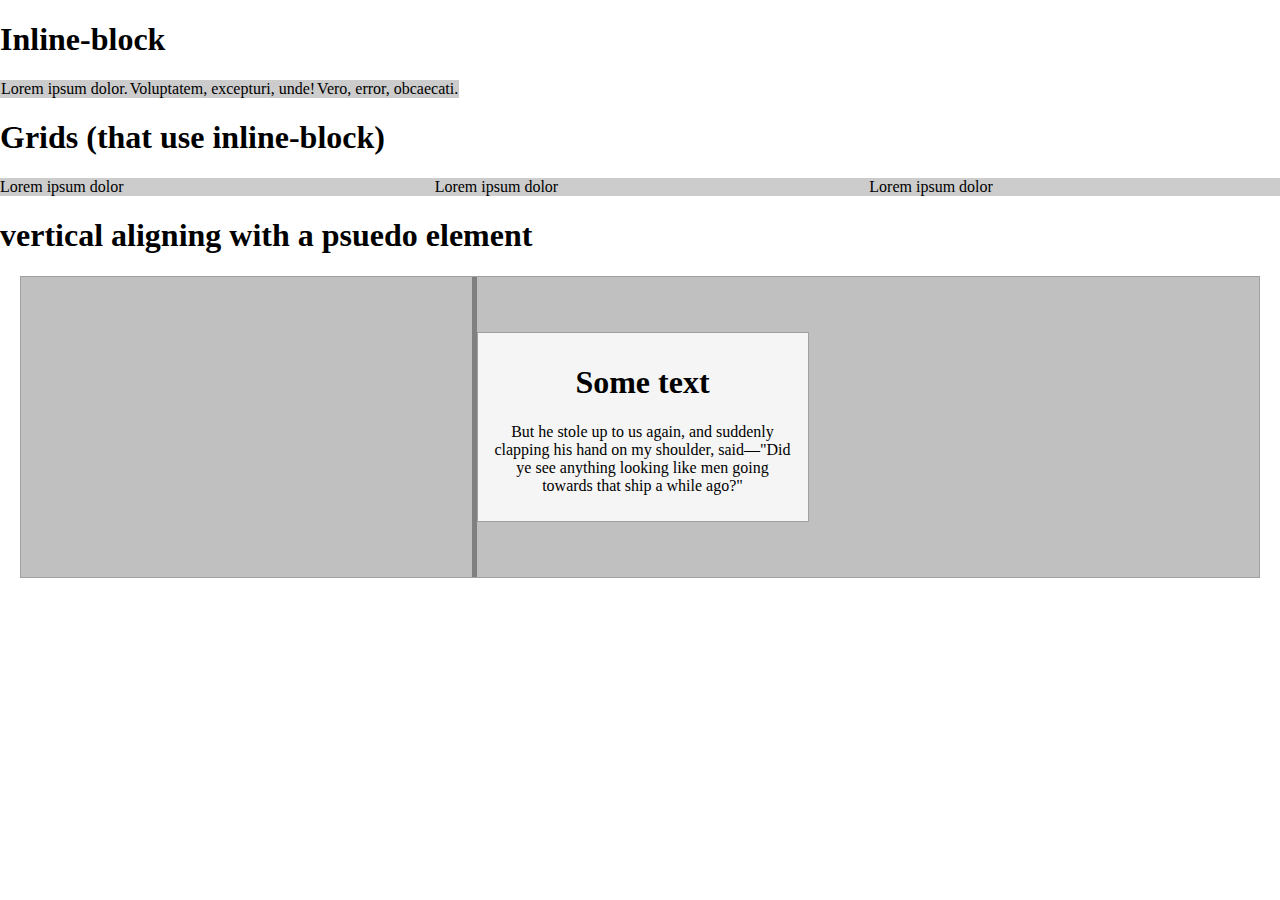
==== otherpage.html @ 45812655 "updated demo and link" ====
<!doctype html>
<html lang="en">
<head>
    <meta charset="UTF-8">
    <title>Document</title>


    <style>
    @font-face {
        font-family: empty;
        src: url('fonts/space-empty.eot?#iefix') format('embedded-opentype'),
             url([data-uri]) format('truetype'),
             url([data-uri]) format('woff');
    }
    </style>

    <link rel="stylesheet" href="css/style.css">

</head>
<body>

    <h1>Inline-block</h1>

    <nav>
        <ul>
            <li>Lorem ipsum dolor.</li>
            <li>Voluptatem, excepturi, unde!</li>
            <li>Vero, error, obcaecati.</li>
        </ul>
    </nav>

    <h1>Grids (that use inline-block)</h1>
    <div class="grid">
        <div class="grid__item  one-third">
            Lorem ipsum dolor
            <img src="http://placekitten.com/400/200" alt="">
        </div>
        <div class="grid__item  one-third">
            Lorem ipsum dolor
            <img src="http://placekitten.com/500/200" alt="">
        </div>
        <div class="grid__item  one-third">
            Lorem ipsum dolor
            <img src="http://placekitten.com/100/100" alt="">
        </div>
    </div>

    <h1>vertical aligning with a psuedo element</h1>

    <div class="block" style="height: 300px;">
        <div class="centered">
            <h1>Some text</h1>
            <p>But he stole up to us again, and suddenly clapping his hand on my shoulder, said&mdash;"Did ye see anything looking like men going towards that ship a while ago?"</p>
        </div>
    </div>

</body>
</html>
---- css/style.css ----
/* normalize.css v3.0.0 | MIT License | git.io/normalize */
/**
 * 1. Set default font family to sans-serif.
 * 2. Prevent iOS text size adjust after orientation change, without disabling
 *    user zoom.
 */
html {
  font-family: sans-serif;
  /* 1 */
  -ms-text-size-adjust: 100%;
  /* 2 */
  -webkit-text-size-adjust: 100%;
  /* 2 */
}

/**
 * Remove default margin.
 */
body {
  margin: 0;
}

/* HTML5 display definitions
   ========================================================================== */
/**
 * Correct `block` display not defined in IE 8/9.
 */
article,
aside,
details,
figcaption,
figure,
footer,
header,
hgroup,
main,
nav,
section,
summary {
  display: block;
}

/**
 * 1. Correct `inline-block` display not defined in IE 8/9.
 * 2. Normalize vertical alignment of `progress` in Chrome, Firefox, and Opera.
 */
audio,
canvas,
progress,
video {
  display: inline-block;
  /* 1 */
  vertical-align: baseline;
  /* 2 */
}

/**
 * Prevent modern browsers from displaying `audio` without controls.
 * Remove excess height in iOS 5 devices.
 */
audio:not([controls]) {
  display: none;
  height: 0;
}

/**
 * Address `[hidden]` styling not present in IE 8/9.
 * Hide the `template` element in IE, Safari, and Firefox < 22.
 */
[hidden],
template {
  display: none;
}

/* Links
   ========================================================================== */
/**
 * Remove the gray background color from active links in IE 10.
 */
a {
  background: transparent;
}

/**
 * Improve readability when focused and also mouse hovered in all browsers.
 */
a:active,
a:hover {
  outline: 0;
}

/* Text-level semantics
   ========================================================================== */
/**
 * Address styling not present in IE 8/9, Safari 5, and Chrome.
 */
abbr[title] {
  border-bottom: 1px dotted;
}

/**
 * Address style set to `bolder` in Firefox 4+, Safari 5, and Chrome.
 */
b,
strong {
  font-weight: bold;
}

/**
 * Address styling not present in Safari 5 and Chrome.
 */
dfn {
  font-style: italic;
}

/**
 * Address variable `h1` font-size and margin within `section` and `article`
 * contexts in Firefox 4+, Safari 5, and Chrome.
 */
h1 {
  font-size: 2em;
  margin: 0.67em 0;
}

/**
 * Address styling not present in IE 8/9.
 */
mark {
  background: #ff0;
  color: #000;
}

/**
 * Address inconsistent and variable font size in all browsers.
 */
small {
  font-size: 80%;
}

/**
 * Prevent `sub` and `sup` affecting `line-height` in all browsers.
 */
sub,
sup {
  font-size: 75%;
  line-height: 0;
  position: relative;
  vertical-align: baseline;
}

sup {
  top: -0.5em;
}

sub {
  bottom: -0.25em;
}

/* Embedded content
   ========================================================================== */
/**
 * Remove border when inside `a` element in IE 8/9.
 */
img {
  border: 0;
}

/**
 * Correct overflow displayed oddly in IE 9.
 */
svg:not(:root) {
  overflow: hidden;
}

/* Grouping content
   ========================================================================== */
/**
 * Address margin not present in IE 8/9 and Safari 5.
 */
figure {
  margin: 1em 40px;
}

/**
 * Address differences between Firefox and other browsers.
 */
hr {
  -moz-box-sizing: content-box;
  box-sizing: content-box;
  height: 0;
}

/**
 * Contain overflow in all browsers.
 */
pre {
  overflow: auto;
}

/**
 * Address odd `em`-unit font size rendering in all browsers.
 */
code,
kbd,
pre,
samp {
  font-family: monospace, monospace;
  font-size: 1em;
}

/* Forms
   ========================================================================== */
/**
 * Known limitation: by default, Chrome and Safari on OS X allow very limited
 * styling of `select`, unless a `border` property is set.
 */
/**
 * 1. Correct color not being inherited.
 *    Known issue: affects color of disabled elements.
 * 2. Correct font properties not being inherited.
 * 3. Address margins set differently in Firefox 4+, Safari 5, and Chrome.
 */
button,
input,
optgroup,
select,
textarea {
  color: inherit;
  /* 1 */
  font: inherit;
  /* 2 */
  margin: 0;
  /* 3 */
}

/**
 * Address `overflow` set to `hidden` in IE 8/9/10.
 */
button {
  overflow: visible;
}

/**
 * Address inconsistent `text-transform` inheritance for `button` and `select`.
 * All other form control elements do not inherit `text-transform` values.
 * Correct `button` style inheritance in Firefox, IE 8+, and Opera
 * Correct `select` style inheritance in Firefox.
 */
button,
select {
  text-transform: none;
}

/**
 * 1. Avoid the WebKit bug in Android 4.0.* where (2) destroys native `audio`
 *    and `video` controls.
 * 2. Correct inability to style clickable `input` types in iOS.
 * 3. Improve usability and consistency of cursor style between image-type
 *    `input` and others.
 */
button,
html input[type="button"],
input[type="reset"],
input[type="submit"] {
  -webkit-appearance: button;
  /* 2 */
  cursor: pointer;
  /* 3 */
}

/**
 * Re-set default cursor for disabled elements.
 */
button[disabled],
html input[disabled] {
  cursor: default;
}

/**
 * Remove inner padding and border in Firefox 4+.
 */
button::-moz-focus-inner,
input::-moz-focus-inner {
  border: 0;
  padding: 0;
}

/**
 * Address Firefox 4+ setting `line-height` on `input` using `!important` in
 * the UA stylesheet.
 */
input {
  line-height: normal;
}

/**
 * It's recommended that you don't attempt to style these elements.
 * Firefox's implementation doesn't respect box-sizing, padding, or width.
 *
 * 1. Address box sizing set to `content-box` in IE 8/9/10.
 * 2. Remove excess padding in IE 8/9/10.
 */
input[type="checkbox"],
input[type="radio"] {
  box-sizing: border-box;
  /* 1 */
  padding: 0;
  /* 2 */
}

/**
 * Fix the cursor style for Chrome's increment/decrement buttons. For certain
 * `font-size` values of the `input`, it causes the cursor style of the
 * decrement button to change from `default` to `text`.
 */
input[type="number"]::-webkit-inner-spin-button,
input[type="number"]::-webkit-outer-spin-button {
  height: auto;
}

/**
 * 1. Address `appearance` set to `searchfield` in Safari 5 and Chrome.
 * 2. Address `box-sizing` set to `border-box` in Safari 5 and Chrome
 *    (include `-moz` to future-proof).
 */
input[type="search"] {
  -webkit-appearance: textfield;
  /* 1 */
  -moz-box-sizing: content-box;
  -webkit-box-sizing: content-box;
  /* 2 */
  box-sizing: content-box;
}

/**
 * Remove inner padding and search cancel button in Safari and Chrome on OS X.
 * Safari (but not Chrome) clips the cancel button when the search input has
 * padding (and `textfield` appearance).
 */
input[type="search"]::-webkit-search-cancel-button,
input[type="search"]::-webkit-search-decoration {
  -webkit-appearance: none;
}

/**
 * Define consistent border, margin, and padding.
 */
fieldset {
  border: 1px solid #c0c0c0;
  margin: 0 2px;
  padding: 0.35em 0.625em 0.75em;
}

/**
 * 1. Correct `color` not being inherited in IE 8/9.
 * 2. Remove padding so people aren't caught out if they zero out fieldsets.
 */
legend {
  border: 0;
  /* 1 */
  padding: 0;
  /* 2 */
}

/**
 * Remove default vertical scrollbar in IE 8/9.
 */
textarea {
  overflow: auto;
}

/**
 * Don't inherit the `font-weight` (applied by a rule above).
 * NOTE: the default cannot safely be changed in Chrome and Safari on OS X.
 */
optgroup {
  font-weight: bold;
}

/* Tables
   ========================================================================== */
/**
 * Remove most spacing between table cells.
 */
table {
  border-collapse: collapse;
  border-spacing: 0;
}

td,
th {
  padding: 0;
}

/*------------------------------------*\
    $CSSWIZARDRY-GRIDS
\*------------------------------------*/
/**
 * CONTENTS
 * INTRODUCTION.........How the grid system works.
 * VARIABLES............Your settings.
 * MIXINS...............Library mixins.
 * GRID SETUP...........Build the grid structure.
 * WIDTHS...............Build our responsive widths around our breakpoints.
 * PUSH.................Push classes.
 * PULL.................Pull classes.
 */
/*------------------------------------*\
    $INTRODUCTION
\*------------------------------------*/
/**
 * csswizardry grids provides you with widths to suit a number of breakpoints
 * designed around devices of a size you specify. Out of the box, csswizardry
 * grids caters to the following types of device:
 *
 * palm     --  palm-based devices, like phones and small tablets
 * lap      --  lap-based devices, like iPads or laptops
 * portable --  all of the above
 * desk     --  stationary devices, like desktop computers
 * regular  --  any/all types of device
 *
 * These namespaces are then used in the library to give you the ability to
 * manipulate your layouts based around them, for example:
 *
   <div class="grid__item  one-whole  lap--one-half  desk--one-third">
 *
 * This would give you a grid item which is 100% width unless it is on a lap
 * device, at which point it become 50% wide, or it is on a desktop device, at
 * which point it becomes 33.333% width.
 *
 * csswizardry grids also has push and pull classes which allow you to nudge
 * grid items left and right by a defined amount. These follow the same naming
 * convention as above, but are prepended by either `push--` or `pull--`, for
 * example:
 *
   `class="grid__item  one-half  push--one-half"`
 *
 * This would give you a grid item which is 50% width and pushed over to the
 * right by 50%.
 *
 * All classes in csswizardry grids follow this patten, so you should fairly
 * quickly be able to piece together any combinations you can imagine, for
 * example:
 *
   `class="grid__item  one-whole  lap--one-half  desk--one-third  push--desk--one-third"`
 *
   `class="grid__item  one-quarter  palm--one-half  push--palm--one-half"`
 *
   `class="grid__item  palm--one-third  desk--five-twelfths"`
 */
/*------------------------------------*\
    $VARIABLES
\*------------------------------------*/
/**
 * If you are building a non-responsive site but would still like to use
 * csswizardry-grids, set this to ‘false’:
 */
/**
 * Is this build mobile first? Setting to ‘true’ means that all grids will be
 * 100% width if you do not apply a more specific class to them.
 */
/**
 * Set the spacing between your grid items.
 */
/**
 * Would you like Sass’ silent classes, or regular CSS classes?
 */
/**
 * Would you like push and pull classes enabled?
 */
/**
 * Using `inline-block` means that the grid items need their whitespace removing
 * in order for them to work correctly. Set the following to true if you are
 * going to achieve this by manually removing/commenting out any whitespace in
 * your HTML yourself.
 *
 * Setting this to false invokes a hack which cannot always be guaranteed,
 * please see the following for more detail:
 *
 * github.com/csswizardry/csswizardry-grids/commit/744d4b23c9d2b77d605b5991e54a397df72e0688
 * github.com/csswizardry/inuit.css/issues/170#issuecomment-14859371
 */
/**
 * Define your breakpoints. The first value is the prefix that shall be used for
 * your classes (e.g. `.palm--one-half`), the second value is the media query
 * that the breakpoint fires at.
 */
/**
 * Define which namespaced breakpoints you would like to generate for each of
 * widths, push and pull. This is handy if you only need pull on, say, desk, or
 * you only need a new width breakpoint at mobile sizes. It allows you to only
 * compile as much CSS as you need. All are turned on by default, but you can
 * add and remove breakpoints at will.
 *
 * Push and pull shall only be used if `$push` and/or `$pull` and `$responsive`
 * have been set to ‘true’.
 */
/**
 * You do not need to edit anything from this line onward; csswizardry-grids is
 * good to go. Happy griddin’!
 */
/*------------------------------------*\
    $MIXINS
\*------------------------------------*/
/**
 * These mixins are for the library to use only, you should not need to modify
 * them at all.
 *
 * Enclose a block of code with a media query as named in `$breakpoints`.
 */
/**
 * Drop relative positioning into silent classes which can’t take advantage of
 * the `[class*="push--"]` and `[class*="pull--"]` selectors.
 */
/*------------------------------------*\
    $GRID SETUP
\*------------------------------------*/
/**
 * 1. Allow the grid system to be used on lists.
 * 2. Remove any margins and paddings that might affect the grid system.
 * 3. Apply a negative `margin-left` to negate the columns’ gutters.
 */
.grid {
  list-style: none;
  /* [1] */
  margin: 0;
  /* [2] */
  padding: 0;
  /* [2] */
  margin-left: -24px;
  /* [3] */
}

/**
 * 1. Cause columns to stack side-by-side.
 * 2. Space columns apart.
 * 3. Align columns to the tops of each other.
 * 4. Full-width unless told to behave otherwise.
 * 5. Required to combine fluid widths and fixed gutters.
 */
.grid__item {
  display: inline-block;
  /* [1] */
  padding-left: 24px;
  /* [2] */
  vertical-align: top;
  /* [3] */
  width: 100%;
  /* [4] */
  -webkit-box-sizing: border-box;
  /* [5] */
  -moz-box-sizing: border-box;
  /* [5] */
  box-sizing: border-box;
  /* [5] */
}

/**
 * Reversed grids allow you to structure your source in the opposite order to
 * how your rendered layout will appear. Extends `.grid`.
 */
.grid--rev {
  direction: rtl;
  text-align: left;
}
.grid--rev > .grid__item {
  direction: ltr;
  text-align: left;
}

/**
 * Gutterless grids have all the properties of regular grids, minus any spacing.
 * Extends `.grid`.
 */
.grid--full {
  margin-left: 0;
}
.grid--full > .grid__item {
  padding-left: 0;
}

/**
 * Align the entire grid to the right. Extends `.grid`.
 */
.grid--right {
  text-align: right;
}
.grid--right > .grid__item {
  text-align: left;
}

/**
 * Centered grids align grid items centrally without needing to use push or pull
 * classes. Extends `.grid`.
 */
.grid--center {
  text-align: center;
}
.grid--center > .grid__item {
  text-align: left;
}

/**
 * Align grid cells vertically (`.grid--middle` or `.grid--bottom`). Extends
 * `.grid`.
 */
.grid--middle > .grid__item {
  vertical-align: middle;
}

.grid--bottom > .grid__item {
  vertical-align: bottom;
}

/**
 * Create grids with narrower gutters. Extends `.grid`.
 */
.grid--narrow {
  margin-left: -12px;
}
.grid--narrow > .grid__item {
  padding-left: 12px;
}

/**
 * Create grids with wider gutters. Extends `.grid`.
 */
.grid--wide {
  margin-left: -48px;
}
.grid--wide > .grid__item {
  padding-left: 48px;
}

/*------------------------------------*\
    $WIDTHS
\*------------------------------------*/
/**
 * Create our width classes, prefixed by the specified namespace.
 */
/**
 * Our regular, non-responsive width classes.
 */
/**
 * Whole
 */
.one-whole {
  width: 100%;
}

/**
 * Halves
 */
.one-half, .two-quarters, .three-sixths, .four-eighths, .five-tenths, .six-twelfths {
  width: 50%;
}

/**
 * Thirds
 */
.one-third, .two-sixths, .four-twelfths {
  width: 33.333%;
}

.two-thirds, .four-sixths, .eight-twelfths {
  width: 66.666%;
}

/**
 * Quarters
 */
.one-quarter, .two-eighths, .three-twelfths {
  width: 25%;
}

.three-quarters, .six-eighths, .nine-twelfths {
  width: 75%;
}

/**
 * Fifths
 */
.one-fifth, .two-tenths {
  width: 20%;
}

.two-fifths, .four-tenths {
  width: 40%;
}

.three-fifths, .six-tenths {
  width: 60%;
}

.four-fifths, .eight-tenths {
  width: 80%;
}

/**
 * Sixths
 */
.one-sixth, .two-twelfths {
  width: 16.666%;
}

.five-sixths, .ten-twelfths {
  width: 83.333%;
}

/**
 * Eighths
 */
.one-eighth {
  width: 12.5%;
}

.three-eighths {
  width: 37.5%;
}

.five-eighths {
  width: 62.5%;
}

.seven-eighths {
  width: 87.5%;
}

/**
 * Tenths
 */
.one-tenth {
  width: 10%;
}

.three-tenths {
  width: 30%;
}

.seven-tenths {
  width: 70%;
}

.nine-tenths {
  width: 90%;
}

/**
 * Twelfths
 */
.one-twelfth {
  width: 8.333%;
}

.five-twelfths {
  width: 41.666%;
}

.seven-twelfths {
  width: 58.333%;
}

.eleven-twelfths {
  width: 91.666%;
}

/**
 * Our responsive classes, if we have enabled them.
 */
@media only screen and (max-width: 480px) {
  /**
   * Whole
   */
  .palm--one-whole {
    width: 100%;
  }

  /**
   * Halves
   */
  .palm--one-half, .palm--two-quarters, .palm--three-sixths, .palm--four-eighths, .palm--five-tenths, .palm--six-twelfths {
    width: 50%;
  }

  /**
   * Thirds
   */
  .palm--one-third, .palm--two-sixths, .palm--four-twelfths {
    width: 33.333%;
  }

  .palm--two-thirds, .palm--four-sixths, .palm--eight-twelfths {
    width: 66.666%;
  }

  /**
   * Quarters
   */
  .palm--one-quarter, .palm--two-eighths, .palm--three-twelfths {
    width: 25%;
  }

  .palm--three-quarters, .palm--six-eighths, .palm--nine-twelfths {
    width: 75%;
  }

  /**
   * Fifths
   */
  .palm--one-fifth, .palm--two-tenths {
    width: 20%;
  }

  .palm--two-fifths, .palm--four-tenths {
    width: 40%;
  }

  .palm--three-fifths, .palm--six-tenths {
    width: 60%;
  }

  .palm--four-fifths, .palm--eight-tenths {
    width: 80%;
  }

  /**
   * Sixths
   */
  .palm--one-sixth, .palm--two-twelfths {
    width: 16.666%;
  }

  .palm--five-sixths, .palm--ten-twelfths {
    width: 83.333%;
  }

  /**
   * Eighths
   */
  .palm--one-eighth {
    width: 12.5%;
  }

  .palm--three-eighths {
    width: 37.5%;
  }

  .palm--five-eighths {
    width: 62.5%;
  }

  .palm--seven-eighths {
    width: 87.5%;
  }

  /**
   * Tenths
   */
  .palm--one-tenth {
    width: 10%;
  }

  .palm--three-tenths {
    width: 30%;
  }

  .palm--seven-tenths {
    width: 70%;
  }

  .palm--nine-tenths {
    width: 90%;
  }

  /**
   * Twelfths
   */
  .palm--one-twelfth {
    width: 8.333%;
  }

  .palm--five-twelfths {
    width: 41.666%;
  }

  .palm--seven-twelfths {
    width: 58.333%;
  }

  .palm--eleven-twelfths {
    width: 91.666%;
  }
}
@media only screen and (min-width: 481px) and (max-width: 1023px) {
  /**
   * Whole
   */
  .lap--one-whole {
    width: 100%;
  }

  /**
   * Halves
   */
  .lap--one-half, .lap--two-quarters, .lap--three-sixths, .lap--four-eighths, .lap--five-tenths, .lap--six-twelfths {
    width: 50%;
  }

  /**
   * Thirds
   */
  .lap--one-third, .lap--two-sixths, .lap--four-twelfths {
    width: 33.333%;
  }

  .lap--two-thirds, .lap--four-sixths, .lap--eight-twelfths {
    width: 66.666%;
  }

  /**
   * Quarters
   */
  .lap--one-quarter, .lap--two-eighths, .lap--three-twelfths {
    width: 25%;
  }

  .lap--three-quarters, .lap--six-eighths, .lap--nine-twelfths {
    width: 75%;
  }

  /**
   * Fifths
   */
  .lap--one-fifth, .lap--two-tenths {
    width: 20%;
  }

  .lap--two-fifths, .lap--four-tenths {
    width: 40%;
  }

  .lap--three-fifths, .lap--six-tenths {
    width: 60%;
  }

  .lap--four-fifths, .lap--eight-tenths {
    width: 80%;
  }

  /**
   * Sixths
   */
  .lap--one-sixth, .lap--two-twelfths {
    width: 16.666%;
  }

  .lap--five-sixths, .lap--ten-twelfths {
    width: 83.333%;
  }

  /**
   * Eighths
   */
  .lap--one-eighth {
    width: 12.5%;
  }

  .lap--three-eighths {
    width: 37.5%;
  }

  .lap--five-eighths {
    width: 62.5%;
  }

  .lap--seven-eighths {
    width: 87.5%;
  }

  /**
   * Tenths
   */
  .lap--one-tenth {
    width: 10%;
  }

  .lap--three-tenths {
    width: 30%;
  }

  .lap--seven-tenths {
    width: 70%;
  }

  .lap--nine-tenths {
    width: 90%;
  }

  /**
   * Twelfths
   */
  .lap--one-twelfth {
    width: 8.333%;
  }

  .lap--five-twelfths {
    width: 41.666%;
  }

  .lap--seven-twelfths {
    width: 58.333%;
  }

  .lap--eleven-twelfths {
    width: 91.666%;
  }
}
@media only screen and (max-width: 1023px) {
  /**
   * Whole
   */
  .portable--one-whole {
    width: 100%;
  }

  /**
   * Halves
   */
  .portable--one-half, .portable--two-quarters, .portable--three-sixths, .portable--four-eighths, .portable--five-tenths, .portable--six-twelfths {
    width: 50%;
  }

  /**
   * Thirds
   */
  .portable--one-third, .portable--two-sixths, .portable--four-twelfths {
    width: 33.333%;
  }

  .portable--two-thirds, .portable--four-sixths, .portable--eight-twelfths {
    width: 66.666%;
  }

  /**
   * Quarters
   */
  .portable--one-quarter, .portable--two-eighths, .portable--three-twelfths {
    width: 25%;
  }

  .portable--three-quarters, .portable--six-eighths, .portable--nine-twelfths {
    width: 75%;
  }

  /**
   * Fifths
   */
  .portable--one-fifth, .portable--two-tenths {
    width: 20%;
  }

  .portable--two-fifths, .portable--four-tenths {
    width: 40%;
  }

  .portable--three-fifths, .portable--six-tenths {
    width: 60%;
  }

  .portable--four-fifths, .portable--eight-tenths {
    width: 80%;
  }

  /**
   * Sixths
   */
  .portable--one-sixth, .portable--two-twelfths {
    width: 16.666%;
  }

  .portable--five-sixths, .portable--ten-twelfths {
    width: 83.333%;
  }

  /**
   * Eighths
   */
  .portable--one-eighth {
    width: 12.5%;
  }

  .portable--three-eighths {
    width: 37.5%;
  }

  .portable--five-eighths {
    width: 62.5%;
  }

  .portable--seven-eighths {
    width: 87.5%;
  }

  /**
   * Tenths
   */
  .portable--one-tenth {
    width: 10%;
  }

  .portable--three-tenths {
    width: 30%;
  }

  .portable--seven-tenths {
    width: 70%;
  }

  .portable--nine-tenths {
    width: 90%;
  }

  /**
   * Twelfths
   */
  .portable--one-twelfth {
    width: 8.333%;
  }

  .portable--five-twelfths {
    width: 41.666%;
  }

  .portable--seven-twelfths {
    width: 58.333%;
  }

  .portable--eleven-twelfths {
    width: 91.666%;
  }
}
@media only screen and (min-width: 1024px) {
  /**
   * Whole
   */
  .desk--one-whole {
    width: 100%;
  }

  /**
   * Halves
   */
  .desk--one-half, .desk--two-quarters, .desk--three-sixths, .desk--four-eighths, .desk--five-tenths, .desk--six-twelfths {
    width: 50%;
  }

  /**
   * Thirds
   */
  .desk--one-third, .desk--two-sixths, .desk--four-twelfths {
    width: 33.333%;
  }

  .desk--two-thirds, .desk--four-sixths, .desk--eight-twelfths {
    width: 66.666%;
  }

  /**
   * Quarters
   */
  .desk--one-quarter, .desk--two-eighths, .desk--three-twelfths {
    width: 25%;
  }

  .desk--three-quarters, .desk--six-eighths, .desk--nine-twelfths {
    width: 75%;
  }

  /**
   * Fifths
   */
  .desk--one-fifth, .desk--two-tenths {
    width: 20%;
  }

  .desk--two-fifths, .desk--four-tenths {
    width: 40%;
  }

  .desk--three-fifths, .desk--six-tenths {
    width: 60%;
  }

  .desk--four-fifths, .desk--eight-tenths {
    width: 80%;
  }

  /**
   * Sixths
   */
  .desk--one-sixth, .desk--two-twelfths {
    width: 16.666%;
  }

  .desk--five-sixths, .desk--ten-twelfths {
    width: 83.333%;
  }

  /**
   * Eighths
   */
  .desk--one-eighth {
    width: 12.5%;
  }

  .desk--three-eighths {
    width: 37.5%;
  }

  .desk--five-eighths {
    width: 62.5%;
  }

  .desk--seven-eighths {
    width: 87.5%;
  }

  /**
   * Tenths
   */
  .desk--one-tenth {
    width: 10%;
  }

  .desk--three-tenths {
    width: 30%;
  }

  .desk--seven-tenths {
    width: 70%;
  }

  .desk--nine-tenths {
    width: 90%;
  }

  /**
   * Twelfths
   */
  .desk--one-twelfth {
    width: 8.333%;
  }

  .desk--five-twelfths {
    width: 41.666%;
  }

  .desk--seven-twelfths {
    width: 58.333%;
  }

  .desk--eleven-twelfths {
    width: 91.666%;
  }
}
/*------------------------------------*\
    $PUSH
\*------------------------------------*/
/**
 * Push classes, to move grid items over to the right by certain amounts.
 */
/*------------------------------------*\
    $PULL
\*------------------------------------*/
/**
 * Pull classes, to move grid items back to the left by certain amounts.
 */
body {
  font-family: serif;
  font-size: 16px;
}

img {
  max-width: 100%;
}

.whitespace-ignore {
  font-family: empty;
  text-rendering: optimizeSpeed;
}

.whitespace-normal {
  font-family: serif;
}

nav ul {
  font-family: empty;
  margin: 0;
  padding: 0;
}

nav li {
  font-family: serif;
  display: inline-block;
  background-color: #ccc;
  vertical-align: top;
  padding: 0 1px;
}

.grid {
  font-family: empty;
}

.grid__item {
  font-family: serif;
  background-color: #ccc;
}

.block {
  text-align: center;
  background: #c0c0c0;
  border: #a0a0a0 solid 1px;
  margin: 20px;
  font-family: empty;
}

.block:before {
  content: '';
  display: inline-block;
  height: 100%;
  vertical-align: middle;
  background: #808080;
  width: 5px;
}

.centered {
  font-family: serif;
  display: inline-block;
  vertical-align: middle;
  width: 300px;
  padding: 10px 15px;
  border: #a0a0a0 solid 1px;
  background: #f5f5f5;
}
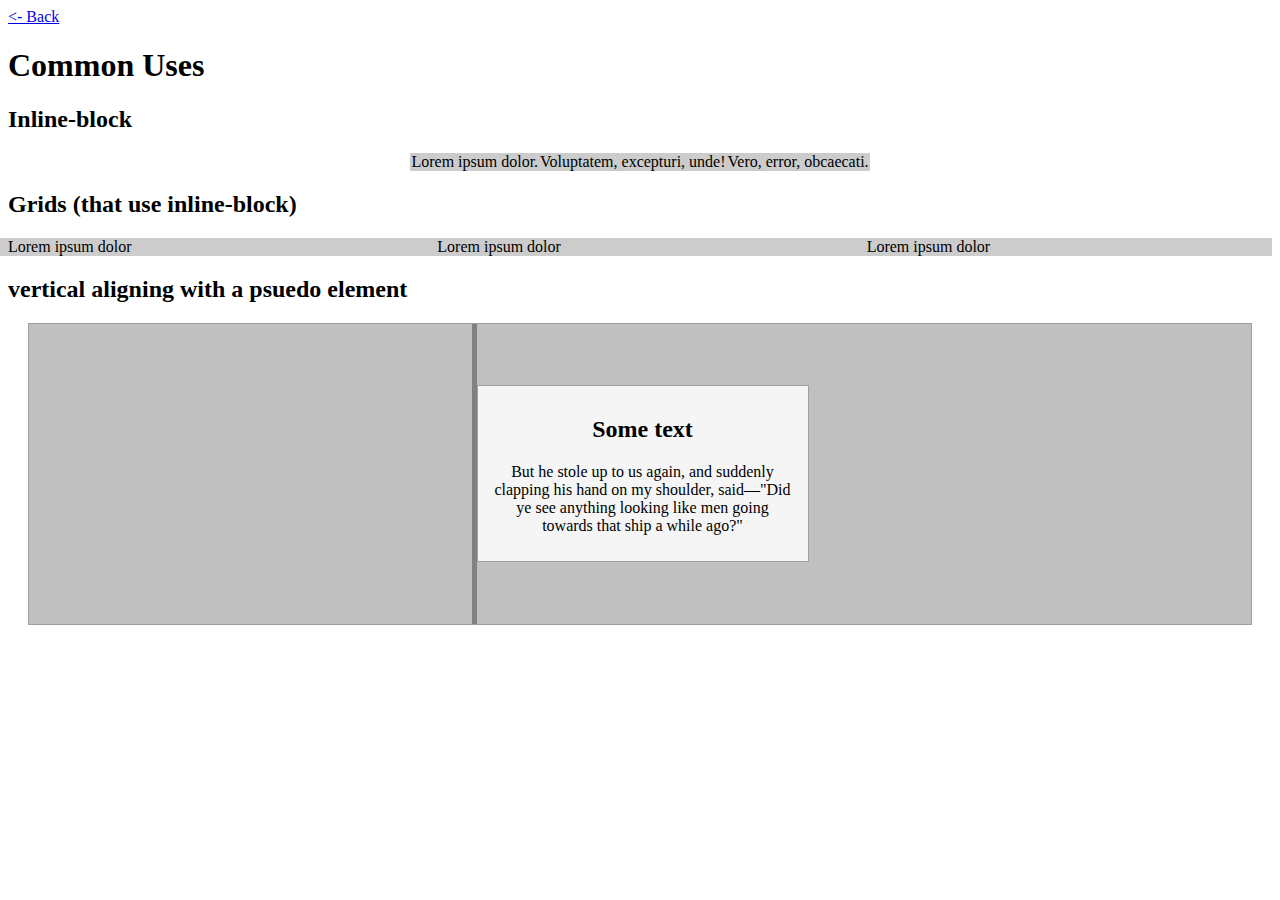
==== commit 0fa2c442: "getting rid of normalize and other cleanup" ====
--- a/otherpage.html
+++ b/otherpage.html
@@ -19,7 +19,11 @@
 </head>
 <body>
 
-    <h1>Inline-block</h1>
+    <a href="index.html"><- Back</a>
+
+    <h1>Common Uses</h1>
+
+    <h2>Inline-block</h2>
 
     <nav>
         <ul>
@@ -29,15 +33,15 @@
         </ul>
     </nav>
 
-    <h1>Grids (that use inline-block)</h1>
+    <h2>Grids (that use inline-block)</h2>
     <div class="grid">
         <div class="grid__item  one-third">
             Lorem ipsum dolor
-            <img src="http://placekitten.com/400/200" alt="">
+            <img src="http://placekitten.com/700/200" alt="">
         </div>
         <div class="grid__item  one-third">
             Lorem ipsum dolor
-            <img src="http://placekitten.com/500/200" alt="">
+            <img src="http://placekitten.com/300/400" alt="">
         </div>
         <div class="grid__item  one-third">
             Lorem ipsum dolor
@@ -45,11 +49,11 @@
         </div>
     </div>
 
-    <h1>vertical aligning with a psuedo element</h1>
+    <h2>vertical aligning with a psuedo element</h2>
 
     <div class="block" style="height: 300px;">
         <div class="centered">
-            <h1>Some text</h1>
+            <h2>Some text</h2>
             <p>But he stole up to us again, and suddenly clapping his hand on my shoulder, said&mdash;"Did ye see anything looking like men going towards that ship a while ago?"</p>
         </div>
     </div>
--- a/css/style.css
+++ b/css/style.css
@@ -1,397 +1,3 @@
-/* normalize.css v3.0.0 | MIT License | git.io/normalize */
-/**
- * 1. Set default font family to sans-serif.
- * 2. Prevent iOS text size adjust after orientation change, without disabling
- *    user zoom.
- */
-html {
-  font-family: sans-serif;
-  /* 1 */
-  -ms-text-size-adjust: 100%;
-  /* 2 */
-  -webkit-text-size-adjust: 100%;
-  /* 2 */
-}
-
-/**
- * Remove default margin.
- */
-body {
-  margin: 0;
-}
-
-/* HTML5 display definitions
-   ========================================================================== */
-/**
- * Correct `block` display not defined in IE 8/9.
- */
-article,
-aside,
-details,
-figcaption,
-figure,
-footer,
-header,
-hgroup,
-main,
-nav,
-section,
-summary {
-  display: block;
-}
-
-/**
- * 1. Correct `inline-block` display not defined in IE 8/9.
- * 2. Normalize vertical alignment of `progress` in Chrome, Firefox, and Opera.
- */
-audio,
-canvas,
-progress,
-video {
-  display: inline-block;
-  /* 1 */
-  vertical-align: baseline;
-  /* 2 */
-}
-
-/**
- * Prevent modern browsers from displaying `audio` without controls.
- * Remove excess height in iOS 5 devices.
- */
-audio:not([controls]) {
-  display: none;
-  height: 0;
-}
-
-/**
- * Address `[hidden]` styling not present in IE 8/9.
- * Hide the `template` element in IE, Safari, and Firefox < 22.
- */
-[hidden],
-template {
-  display: none;
-}
-
-/* Links
-   ========================================================================== */
-/**
- * Remove the gray background color from active links in IE 10.
- */
-a {
-  background: transparent;
-}
-
-/**
- * Improve readability when focused and also mouse hovered in all browsers.
- */
-a:active,
-a:hover {
-  outline: 0;
-}
-
-/* Text-level semantics
-   ========================================================================== */
-/**
- * Address styling not present in IE 8/9, Safari 5, and Chrome.
- */
-abbr[title] {
-  border-bottom: 1px dotted;
-}
-
-/**
- * Address style set to `bolder` in Firefox 4+, Safari 5, and Chrome.
- */
-b,
-strong {
-  font-weight: bold;
-}
-
-/**
- * Address styling not present in Safari 5 and Chrome.
- */
-dfn {
-  font-style: italic;
-}
-
-/**
- * Address variable `h1` font-size and margin within `section` and `article`
- * contexts in Firefox 4+, Safari 5, and Chrome.
- */
-h1 {
-  font-size: 2em;
-  margin: 0.67em 0;
-}
-
-/**
- * Address styling not present in IE 8/9.
- */
-mark {
-  background: #ff0;
-  color: #000;
-}
-
-/**
- * Address inconsistent and variable font size in all browsers.
- */
-small {
-  font-size: 80%;
-}
-
-/**
- * Prevent `sub` and `sup` affecting `line-height` in all browsers.
- */
-sub,
-sup {
-  font-size: 75%;
-  line-height: 0;
-  position: relative;
-  vertical-align: baseline;
-}
-
-sup {
-  top: -0.5em;
-}
-
-sub {
-  bottom: -0.25em;
-}
-
-/* Embedded content
-   ========================================================================== */
-/**
- * Remove border when inside `a` element in IE 8/9.
- */
-img {
-  border: 0;
-}
-
-/**
- * Correct overflow displayed oddly in IE 9.
- */
-svg:not(:root) {
-  overflow: hidden;
-}
-
-/* Grouping content
-   ========================================================================== */
-/**
- * Address margin not present in IE 8/9 and Safari 5.
- */
-figure {
-  margin: 1em 40px;
-}
-
-/**
- * Address differences between Firefox and other browsers.
- */
-hr {
-  -moz-box-sizing: content-box;
-  box-sizing: content-box;
-  height: 0;
-}
-
-/**
- * Contain overflow in all browsers.
- */
-pre {
-  overflow: auto;
-}
-
-/**
- * Address odd `em`-unit font size rendering in all browsers.
- */
-code,
-kbd,
-pre,
-samp {
-  font-family: monospace, monospace;
-  font-size: 1em;
-}
-
-/* Forms
-   ========================================================================== */
-/**
- * Known limitation: by default, Chrome and Safari on OS X allow very limited
- * styling of `select`, unless a `border` property is set.
- */
-/**
- * 1. Correct color not being inherited.
- *    Known issue: affects color of disabled elements.
- * 2. Correct font properties not being inherited.
- * 3. Address margins set differently in Firefox 4+, Safari 5, and Chrome.
- */
-button,
-input,
-optgroup,
-select,
-textarea {
-  color: inherit;
-  /* 1 */
-  font: inherit;
-  /* 2 */
-  margin: 0;
-  /* 3 */
-}
-
-/**
- * Address `overflow` set to `hidden` in IE 8/9/10.
- */
-button {
-  overflow: visible;
-}
-
-/**
- * Address inconsistent `text-transform` inheritance for `button` and `select`.
- * All other form control elements do not inherit `text-transform` values.
- * Correct `button` style inheritance in Firefox, IE 8+, and Opera
- * Correct `select` style inheritance in Firefox.
- */
-button,
-select {
-  text-transform: none;
-}
-
-/**
- * 1. Avoid the WebKit bug in Android 4.0.* where (2) destroys native `audio`
- *    and `video` controls.
- * 2. Correct inability to style clickable `input` types in iOS.
- * 3. Improve usability and consistency of cursor style between image-type
- *    `input` and others.
- */
-button,
-html input[type="button"],
-input[type="reset"],
-input[type="submit"] {
-  -webkit-appearance: button;
-  /* 2 */
-  cursor: pointer;
-  /* 3 */
-}
-
-/**
- * Re-set default cursor for disabled elements.
- */
-button[disabled],
-html input[disabled] {
-  cursor: default;
-}
-
-/**
- * Remove inner padding and border in Firefox 4+.
- */
-button::-moz-focus-inner,
-input::-moz-focus-inner {
-  border: 0;
-  padding: 0;
-}
-
-/**
- * Address Firefox 4+ setting `line-height` on `input` using `!important` in
- * the UA stylesheet.
- */
-input {
-  line-height: normal;
-}
-
-/**
- * It's recommended that you don't attempt to style these elements.
- * Firefox's implementation doesn't respect box-sizing, padding, or width.
- *
- * 1. Address box sizing set to `content-box` in IE 8/9/10.
- * 2. Remove excess padding in IE 8/9/10.
- */
-input[type="checkbox"],
-input[type="radio"] {
-  box-sizing: border-box;
-  /* 1 */
-  padding: 0;
-  /* 2 */
-}
-
-/**
- * Fix the cursor style for Chrome's increment/decrement buttons. For certain
- * `font-size` values of the `input`, it causes the cursor style of the
- * decrement button to change from `default` to `text`.
- */
-input[type="number"]::-webkit-inner-spin-button,
-input[type="number"]::-webkit-outer-spin-button {
-  height: auto;
-}
-
-/**
- * 1. Address `appearance` set to `searchfield` in Safari 5 and Chrome.
- * 2. Address `box-sizing` set to `border-box` in Safari 5 and Chrome
- *    (include `-moz` to future-proof).
- */
-input[type="search"] {
-  -webkit-appearance: textfield;
-  /* 1 */
-  -moz-box-sizing: content-box;
-  -webkit-box-sizing: content-box;
-  /* 2 */
-  box-sizing: content-box;
-}
-
-/**
- * Remove inner padding and search cancel button in Safari and Chrome on OS X.
- * Safari (but not Chrome) clips the cancel button when the search input has
- * padding (and `textfield` appearance).
- */
-input[type="search"]::-webkit-search-cancel-button,
-input[type="search"]::-webkit-search-decoration {
-  -webkit-appearance: none;
-}
-
-/**
- * Define consistent border, margin, and padding.
- */
-fieldset {
-  border: 1px solid #c0c0c0;
-  margin: 0 2px;
-  padding: 0.35em 0.625em 0.75em;
-}
-
-/**
- * 1. Correct `color` not being inherited in IE 8/9.
- * 2. Remove padding so people aren't caught out if they zero out fieldsets.
- */
-legend {
-  border: 0;
-  /* 1 */
-  padding: 0;
-  /* 2 */
-}
-
-/**
- * Remove default vertical scrollbar in IE 8/9.
- */
-textarea {
-  overflow: auto;
-}
-
-/**
- * Don't inherit the `font-weight` (applied by a rule above).
- * NOTE: the default cannot safely be changed in Chrome and Safari on OS X.
- */
-optgroup {
-  font-weight: bold;
-}
-
-/* Tables
-   ========================================================================== */
-/**
- * Remove most spacing between table cells.
- */
-table {
-  border-collapse: collapse;
-  border-spacing: 0;
-}
-
-td,
-th {
-  padding: 0;
-}
-
 /*------------------------------------*\
     $CSSWIZARDRY-GRIDS
 \*------------------------------------*/
@@ -1293,10 +899,12 @@
   font-family: serif;
 }
 
+/* centered nav */
 nav ul {
   font-family: empty;
   margin: 0;
   padding: 0;
+  text-align: center;
 }
 
 nav li {
